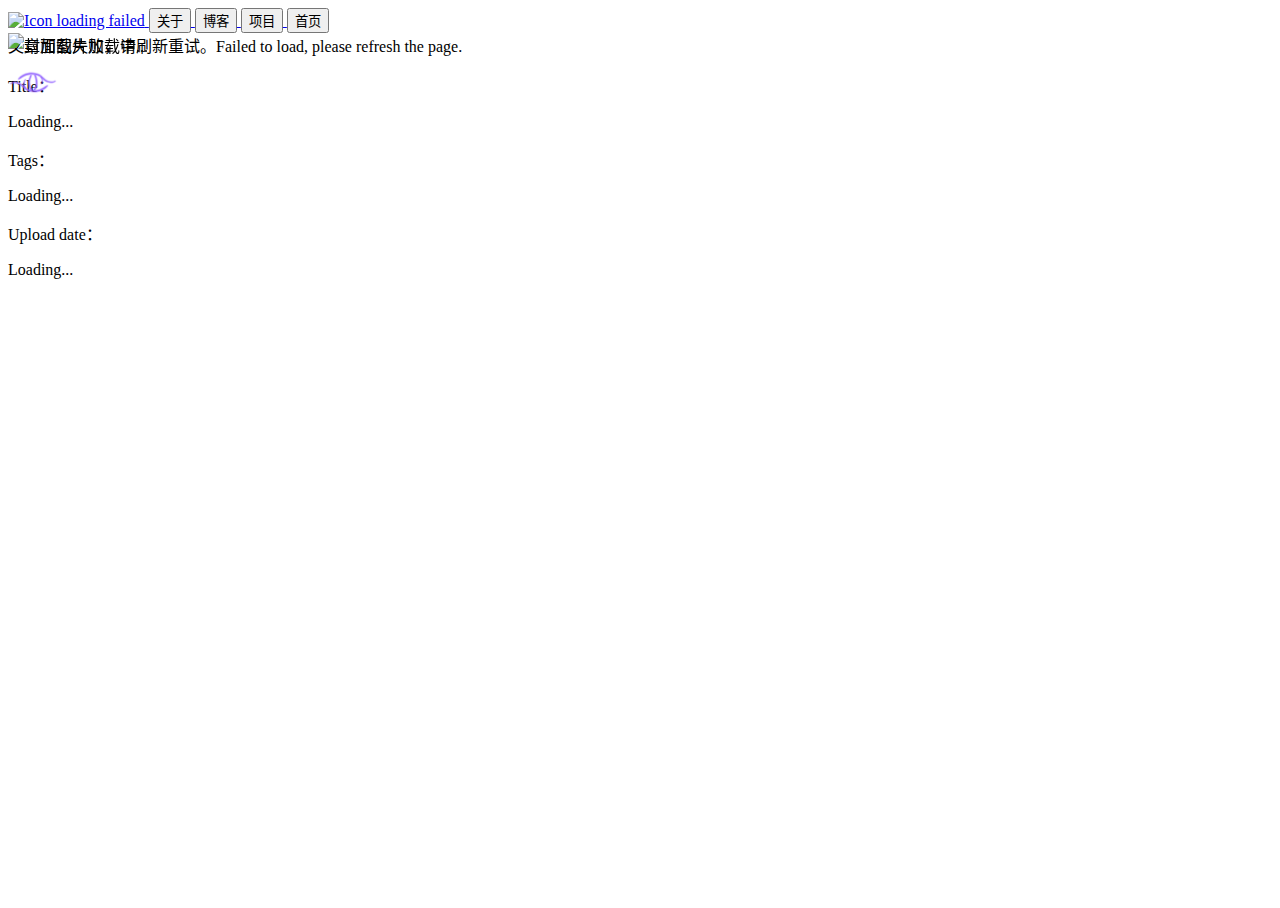
==== content.html @ 56930ea1 "contentpage title design" ====
<!DOCTYPE html>

<html lang="zh-CN">

    <head>
        <meta charset="utf-8">
        <title id="contentpageTitle">Wrong Index!</title>
    </head>



    <link rel="stylesheet" href="./styles/global.css" type="text/css"/>
    <link rel="stylesheet" href="./styles/content/panel.css" type="text/css"/>
    <link rel="stylesheet" href="https://cdn.jsdelivr.net/gh/highlightjs/cdn-release@9.16.2/build/styles/vs2015.min.css">



    <body style="position: absolute; height: 100%;">
        <!-- 顶部导航栏 -->
        <div class="ShowCase" id="topBar">
            <a href="index">
                <img id="topBarIcon" src="./config/Global_Icon/Logo_TopBar.png" title="Welcome to Duawieh's Creation Space" alt="Icon loading failed"/>
            </a>
            <a href="https://github.com/Duawieh/theme_DuaCatPalette" target="_blank">
                <button class="TopButton" onmouseover="mouseOverButton(this)" onmouseleave="mouseLeaveButton(this)" title="To visit the GitHub repo.">关于</button>
            </a>
            <a href="blogs">
                <button class="TopButton" onmouseover="mouseOverButton(this)" onmouseleave="mouseLeaveButton(this)" title="To read my blogs.">博客</button>
            </a>
            <a href="projects">
                <button class="TopButton" onmouseover="mouseOverButton(this)" onmouseleave="mouseLeaveButton(this)" title="To visit and download my projects.">项目</button>
            </a>
            <a href="index">
                <button class="TopButton" onmouseover="mouseOverButton(this)" onmouseleave="mouseLeaveButton(this)" title="To turn to home page.">首页</button>
            </a>
        </div>

        <!-- 背景板 -->
        <div style="position: fixed; width: 100%; height: 100%; z-index: 0;">
            <img id="contentpageBackground" style="width: 100%; height: 100%; object-fit: cover;" alt="封面图片加载中..."/>
            <div class="ShowCase" id="contentpageSight" onmouseenter="CTRL_SightEnter()" onmouseleave="CTRL_SightLeave()">
                <img src="./styles_images/contentpageSight.png"/>
            </div>
        </div>

        <!-- 文章阅读面板 -->
        <div class="ShowCase" id="contentpageMain">
            <div class="ContentpageContent" id="contentpageMainText">文章加载失败，请刷新重试。Failed to load, please refresh the page.</div>
        </div>

        <!-- 阅读辅助面板 -->
        <div class="ShowCase" id="contentpageSub">
            <p class="ContentpageLog">
                Title：
            </p>
            <p class="ContentpageInfo" id="contentpageSubpanelTitle">
                Loading...
            </p>
            <p class="ContentpageLog">
                Tags：
            </p>
            <p class="ContentpageInfo" id="contentpageSubpanelTags">
                Loading...
            </p>
            <p class="ContentpageLog">
                Upload date：
            </p>
            <p class="ContentpageInfo" id="contentpageSubpanelDate">
                Loading...
            </p>
        </div>
    </body>



    <script src="https://code.jquery.com/jquery-latest.js" type="text/javascript"></script>
    <script src="https://cdn.jsdelivr.net/npm/marked/marked.min.js" type="text/javascript"></script>
    <script src="https://cdn.jsdelivr.net/gh/highlightjs/cdn-release@9.16.2/build/highlight.min.js"></script>    
    <script src="./scripts/topbuttons.js" type="text/javascript"></script>
    <script src="./scripts/content/anim_showcase.js" type="text/javascript"></script>
    <script src="./scripts/content/file_content.js" type="text/javascript"></script>
    <script src="./scripts/content/draw_info.js" type="text/javascript"></script>

</html>
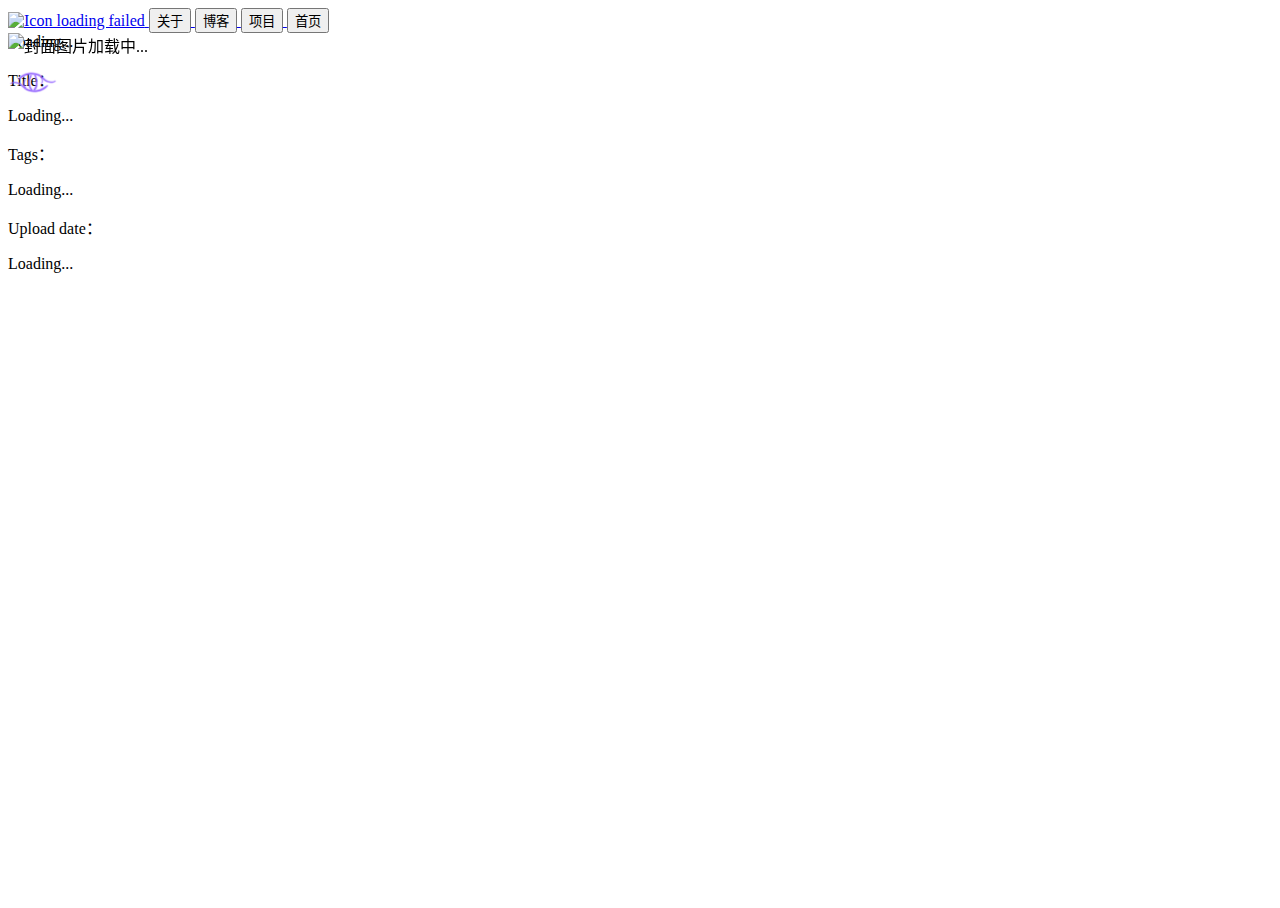
==== commit dc0b71c2: "contentpage debug" ====
--- a/content.html
+++ b/content.html
@@ -9,28 +9,28 @@
 
 
 
-    <link rel="stylesheet" href="./styles/global.css" type="text/css"/>
-    <link rel="stylesheet" href="./styles/content/panel.css" type="text/css"/>
-    <link rel="stylesheet" href="https://cdn.jsdelivr.net/gh/highlightjs/cdn-release@9.16.2/build/styles/vs2015.min.css">
+    <link rel="stylesheet" href="/styles/global.css" type="text/css"/>
+    <link rel="stylesheet" href="/styles/content/panel.css" type="text/css"/>
+    <link rel="stylesheet" href="https://cdnjs.cloudflare.com/ajax/libs/highlight.js/11.6.0/styles/github-dark-dimmed.min.css">
 
 
 
     <body style="position: absolute; height: 100%;">
         <!-- 顶部导航栏 -->
         <div class="ShowCase" id="topBar">
-            <a href="index">
-                <img id="topBarIcon" src="./config/Global_Icon/Logo_TopBar.png" title="Welcome to Duawieh's Creation Space" alt="Icon loading failed"/>
+            <a href="/index">
+                <img id="topBarIcon" src="/config/Global_Icon/Logo_TopBar.png" title="Welcome to Duawieh's Creation Space" alt="Icon loading failed"/>
             </a>
             <a href="https://github.com/Duawieh/theme_DuaCatPalette" target="_blank">
                 <button class="TopButton" onmouseover="mouseOverButton(this)" onmouseleave="mouseLeaveButton(this)" title="To visit the GitHub repo.">关于</button>
             </a>
-            <a href="blogs">
+            <a href="/blogs">
                 <button class="TopButton" onmouseover="mouseOverButton(this)" onmouseleave="mouseLeaveButton(this)" title="To read my blogs.">博客</button>
             </a>
-            <a href="projects">
+            <a href="/projects">
                 <button class="TopButton" onmouseover="mouseOverButton(this)" onmouseleave="mouseLeaveButton(this)" title="To visit and download my projects.">项目</button>
             </a>
-            <a href="index">
+            <a href="/index">
                 <button class="TopButton" onmouseover="mouseOverButton(this)" onmouseleave="mouseLeaveButton(this)" title="To turn to home page.">首页</button>
             </a>
         </div>
@@ -39,13 +39,13 @@
         <div style="position: fixed; width: 100%; height: 100%; z-index: 0;">
             <img id="contentpageBackground" style="width: 100%; height: 100%; object-fit: cover;" alt="封面图片加载中..."/>
             <div class="ShowCase" id="contentpageSight" onmouseenter="CTRL_SightEnter()" onmouseleave="CTRL_SightLeave()">
-                <img src="./styles_images/contentpageSight.png"/>
+                <img src="/styles_images/contentpageSight.png"/>
             </div>
         </div>
 
         <!-- 文章阅读面板 -->
         <div class="ShowCase" id="contentpageMain">
-            <div class="ContentpageContent" id="contentpageMainText">文章加载失败，请刷新重试。Failed to load, please refresh the page.</div>
+            <div class="ContentpageContent" id="contentpageMainText">Loading...</div>
         </div>
 
         <!-- 阅读辅助面板 -->
@@ -75,10 +75,10 @@
 
     <script src="https://code.jquery.com/jquery-latest.js" type="text/javascript"></script>
     <script src="https://cdn.jsdelivr.net/npm/marked/marked.min.js" type="text/javascript"></script>
-    <script src="https://cdn.jsdelivr.net/gh/highlightjs/cdn-release@9.16.2/build/highlight.min.js"></script>    
-    <script src="./scripts/topbuttons.js" type="text/javascript"></script>
-    <script src="./scripts/content/anim_showcase.js" type="text/javascript"></script>
-    <script src="./scripts/content/file_content.js" type="text/javascript"></script>
-    <script src="./scripts/content/draw_info.js" type="text/javascript"></script>
+    <script src="https://cdnjs.cloudflare.com/ajax/libs/highlight.js/11.6.0/highlight.min.js"></script>
+    <script src="/scripts/topbuttons.js" type="text/javascript"></script>
+    <script src="/scripts/content/anim_showcase.js" type="text/javascript"></script>
+    <script src="/scripts/content/file_content.js" type="text/javascript"></script>
+    <script src="/scripts/content/draw_info.js" type="text/javascript"></script>
 
 </html>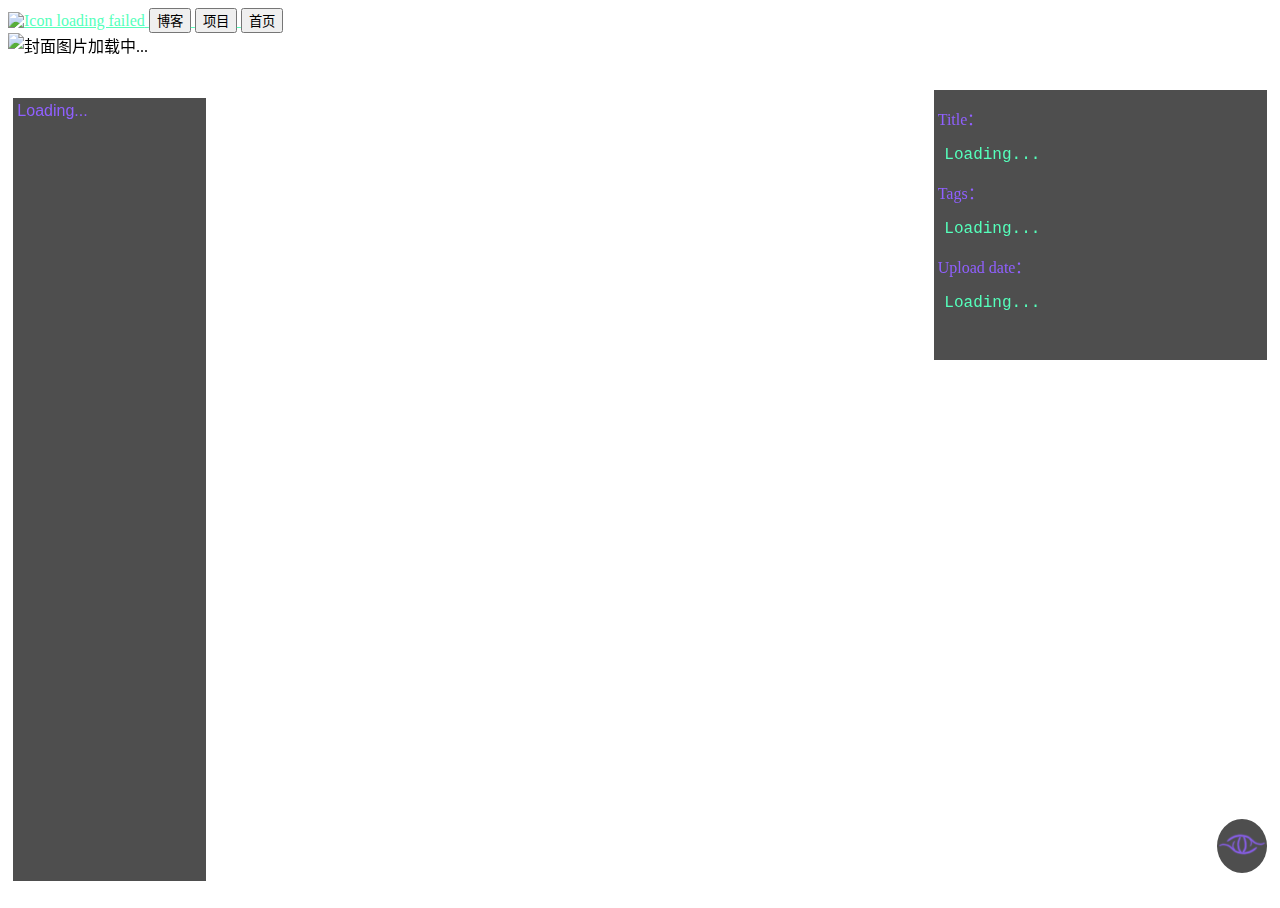
==== commit 08cf7ad1: "update on 23.08.13" ====
--- a/content.html
+++ b/content.html
@@ -20,9 +20,6 @@
         <div class="ShowCase" id="topBar">
             <a href="/index">
                 <img id="topBarIcon" src="/config/Global_Icon/Logo_TopBar.png" title="Welcome to Duawieh's Creation Space" alt="Icon loading failed"/>
-            </a>
-            <a href="https://github.com/Duawieh/theme_DuaCatPalette" target="_blank">
-                <button class="TopButton" onmouseover="mouseOverButton(this)" onmouseleave="mouseLeaveButton(this)" title="To visit the GitHub repo.">关于</button>
             </a>
             <a href="/blogs">
                 <button class="TopButton" onmouseover="mouseOverButton(this)" onmouseleave="mouseLeaveButton(this)" title="To read my blogs.">博客</button>
--- a/styles/content/panel.css
+++ b/styles/content/panel.css
@@ -0,0 +1,75 @@
+@font-face {
+    font-family: ZCOOLKuaiLe;
+    src: url("/styles_fonts/ZCOOLKuaiLe-Regular.ttf");
+    font-family: IBM_Plex_Mono;
+    src: url("/styles_fonts/IBMPlexMono-Re.otf");
+}
+
+a {
+    color: #55ffbb;
+}
+
+/* 代码高亮色彩使用 highlight.js 提供的 github-dark-dimmed 主题 */
+code {
+    /* 字体默认使用 IBM Plex Mono */
+    font-family: 'IBM_Plex_Mono', 'Courier New', Courier, monospace;
+    /* 此处的背景颜色取自 highlight.js 的代码块背景色 */
+    background-color: #22272e;
+    /* 为了保证行内代码的醒目以及与代码块的一致，字体色取自 highlight.js 的代码字体色 */
+    color: #adbac7;
+    font-size: 85%;
+}
+
+.ContentpageInfo {
+    font-family: 'Courier New', Courier, monospace;
+    color: #55ffbb;
+    margin-left: 3%;
+}
+
+.ContentpageContent {
+    font-family:'Lucida Sans', 'Lucida Sans Regular', 'Lucida Grande', 'Lucida Sans Unicode', Geneva, Verdana, sans-serif;
+    color: #9060ff;
+    margin: 2%;
+}
+
+.ContentpageLog {
+    font-family: 'ZCOOLKuaiLe';
+    color: #9060ff;
+    margin-left: 1%;
+}
+
+#contentpageMain {
+    position: absolute;
+    width: 70%;
+    left: 2%;
+    top: 10%;
+    min-height: 87%;
+    height: auto;
+    
+    background-color: #2b2b2bd5;
+    backdrop-filter: blur(10px);
+}
+
+#contentpageSight {
+    position: fixed;
+    right: 1%;
+    bottom: 3%;
+    border-radius: 50%;
+
+    background-color: #2b2b2bd5;
+    backdrop-filter: blur(10px);
+}
+
+#contentpageSub {
+    position: fixed;
+    width: 26%;
+    top: 10%;
+    left: 73%;
+    min-height: 30%;
+    max-height: 70%;
+    height: auto;
+    
+    background-color: #2b2b2bd5;
+    backdrop-filter: blur(10px);
+}
+
